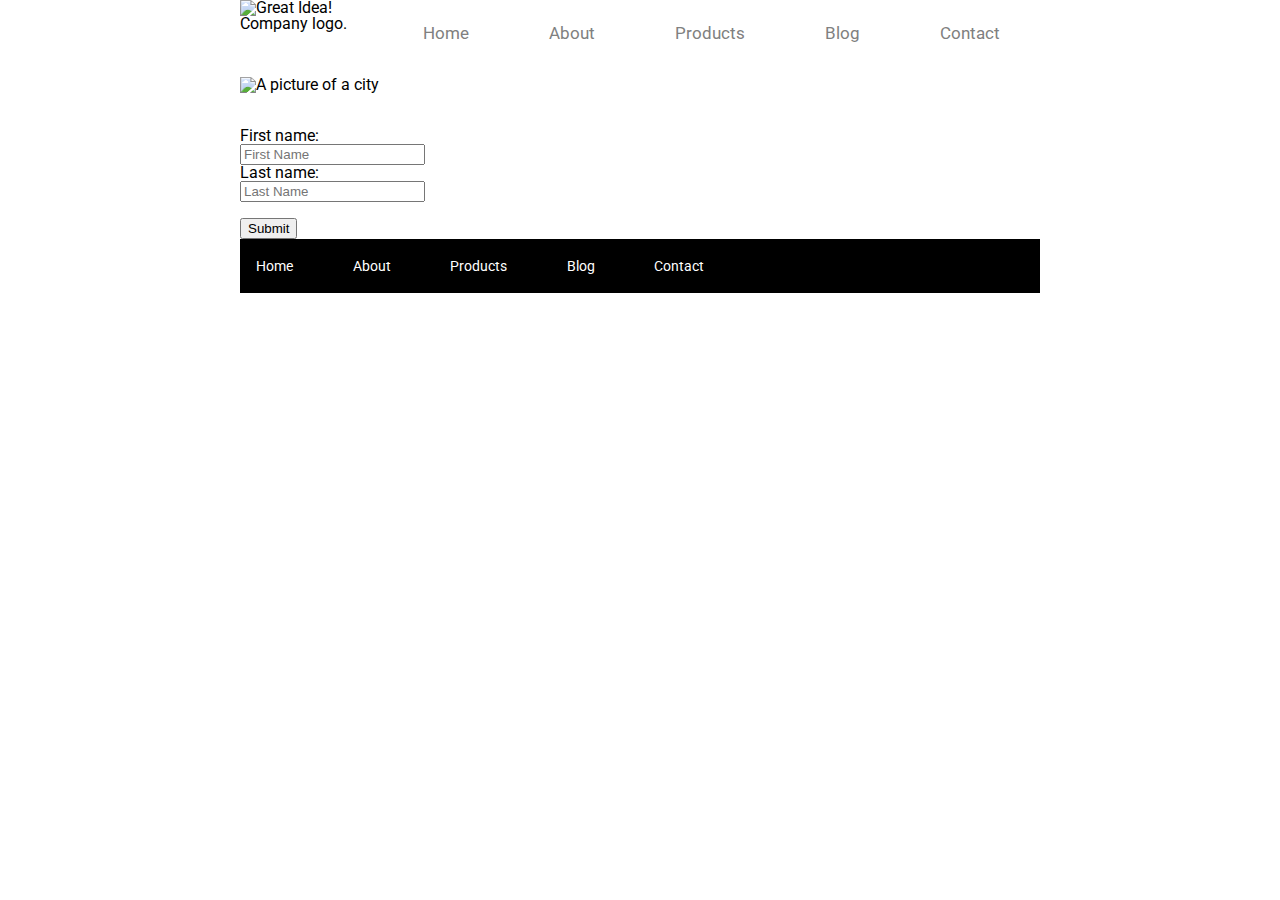
==== contact.html @ 6689f5f1 "Finished Index and About. Adding Contact" ====
<!doctype html>

<html lang="en">
<head>
  <meta charset="utf-8">

  <title>Sprint Challenge - About</title>

  <link href="https://fonts.googleapis.com/css?family=Roboto|Rubik" rel="stylesheet">
  <link rel="stylesheet" href="css/index.css">

</head>

<body>
    <div class="container contact">
            <header>
            
                    <img class="logo" src="img/lambda-black.png" alt="Great Idea! Company logo.">
          
                      <nav>
                          <a href="index.html">Home</a>
                          <a href="about.html">About</a>
                          <a href="#">Products</a>
                          <a href="#">Blog</a>
                          <a href="">Contact</a>
                      </nav>
                  </header>
          
                  <img class="jumbo-header-img" src="img/jumbo-about.png" alt="A picture of a city">    
        
        
        <form>
                    First name:  <br>
                    <input type="text" name="firstname" placeholder="First Name">  <br>
                    Last name:  <br>
                    <input type="text" name="lastname" placeholder="Last Name"> <br> <br>
                    <button>Submit</button>
                  </form>

                  
                  
                  
                  
                  
                  
                  <footer>
                        <nav>
                          <a href="index.html">Home</a>
                          <a href="#">About</a>
                          <a href="#">Products</a>
                          <a href="#">Blog</a>
                          <a href="contact.html">Contact</a>
                        </nav>
                      </footer>
        
    </div><!-- container -->             
</body>
</html>
---- css/index.css ----
/* http://meyerweb.com/eric/tools/css/reset/ 
   v2.0 | 20110126
   License: none (public domain)
*/

html, body, div, span, applet, object, iframe,
h1, h2, h3, h4, h5, h6, p, blockquote, pre,
a, abbr, acronym, address, big, cite, code,
del, dfn, em, img, ins, kbd, q, s, samp,
small, strike, strong, sub, sup, tt, var,
b, u, i, center,
dl, dt, dd, ol, ul, li,
fieldset, form, label, legend,
table, caption, tbody, tfoot, thead, tr, th, td,
article, aside, canvas, details, embed, 
figure, figcaption, footer, header, hgroup, 
menu, nav, output, ruby, section, summary,
time, mark, audio, video {
	margin: 0;
	padding: 0;
	border: 0;
	font-size: 100%;
	font: inherit;
	vertical-align: baseline;
}
/* HTML5 display-role reset for older browsers */
article, aside, details, figcaption, figure, 
footer, header, hgroup, menu, nav, section {
	display: block;
}
body {
	line-height: 1;
}
ol, ul {
	list-style: none;
}
blockquote, q {
	quotes: none;
}
blockquote:before, blockquote:after,
q:before, q:after {
	content: '';
	content: none;
}
table {
	border-collapse: collapse;
	border-spacing: 0;
}

* {
    box-sizing: border-box;
}

html, body {
    height: 100%;
    font-family: 'Roboto', sans-serif;
}

h1, h2, h3, h4, h5 {
    font-size: 18px;
    margin-bottom: 15px;
    font-family: 'Rubik', sans-serif;
}

p {
    line-height: 1.4;
}

.container {
    width: 800px;
    margin: 0 auto;
}

header {
    display: flex;
    justify-content: space-between;
  
}

header nav {
    display: flex;
    justify-content: space-between;
    width: 660px;
    margin-top: 25px;
}

header nav a {
    text-decoration: none;
    font-size: 17px;
    color:grey;
    margin-left: 40px;
    margin-right:40px;
}

.jumbo-header-img {
    margin: 35px 0px;
}


.top-content {
    display: flex;
    flex-wrap: wrap;
    justify-content: space-evenly;
    margin-bottom: 20px;
    border-bottom: 1px dashed black;
}

.top-content .text-container {
    width: 48%;
    padding: 0 1%;
    padding-bottom: 20px;  
}

.middle-content {
    margin-bottom: 20px;
    border-bottom: 1px dashed black;
}

.middle-content h2 {
    padding: 0 2%;
    margin-bottom: 0;
}

.middle-content .boxes {
    display: flex;
    flex-wrap: wrap;
    justify-content: space-evenly;
}

.middle-content .boxes .box {
    width: 12.5%;
    height: 100px;
    background:black;
    margin: 20px 2.5%;
    color: white;
    display: flex;
    align-items: center;
    justify-content: center;
}

#box1 {
    background:teal;
}

#box2 {
    background: gold;
}

#box3 {
    background:cadetblue;
}

#box4 {
    background:coral;
}

#box5 {
    background:crimson;
}

#box6 {
    background:forestgreen;
}

#box7 {
    background:darkorchid;
}

#box8 {
    background:hotpink;
}

#box9 {
    background:indigo;
}

#box10 {
    background:dodgerblue;
}

.bottom-content {
    display: flex;
    margin: 0 2% 20px;
    justify-content: space-around;
}

.bottom-content .text-container {
    padding-right: 4%;
}

.bottom-content .text-container:last-child {
    padding-right: 0;
}

footer {
    width: 100%;
    background: black;
}

footer nav {
    width: 60%;
    display: flex;
    justify-content: space-between;
    align-items: center;
    padding: 20px 2%;
    font-size: 14px;
}

footer nav a {
    color: white;
    text-decoration: none;
}

/* About page CSS */


.about-about {
    padding-bottom: 20px;
    margin-bottom: 20px;
    margin:2%;
    
}

.about-about p{
    line-height: 25px;
}

.about-tiles h2 {
    padding-top: 15px;
}

.about-container {
    display: flex;
    flex-wrap: wrap;
    justify-content: space-between;
}

.about-tiles {
    margin-bottom: 20px;
    padding: 10px; 
    width: 380px;
}



.about-tiles h3 {
    border: 2px solid black;
    background-color:white;
    font-size: 20px;
    padding: 10px 20px;
    margin: 15px 0px;
    border-radius: 25px;
    width:150px;
    
   
}

.about-footer {
    padding-bottom: 50px;
    margin: 20px 0px;
    padding-left:12px;


}

/* ABOUT CONTAINER */
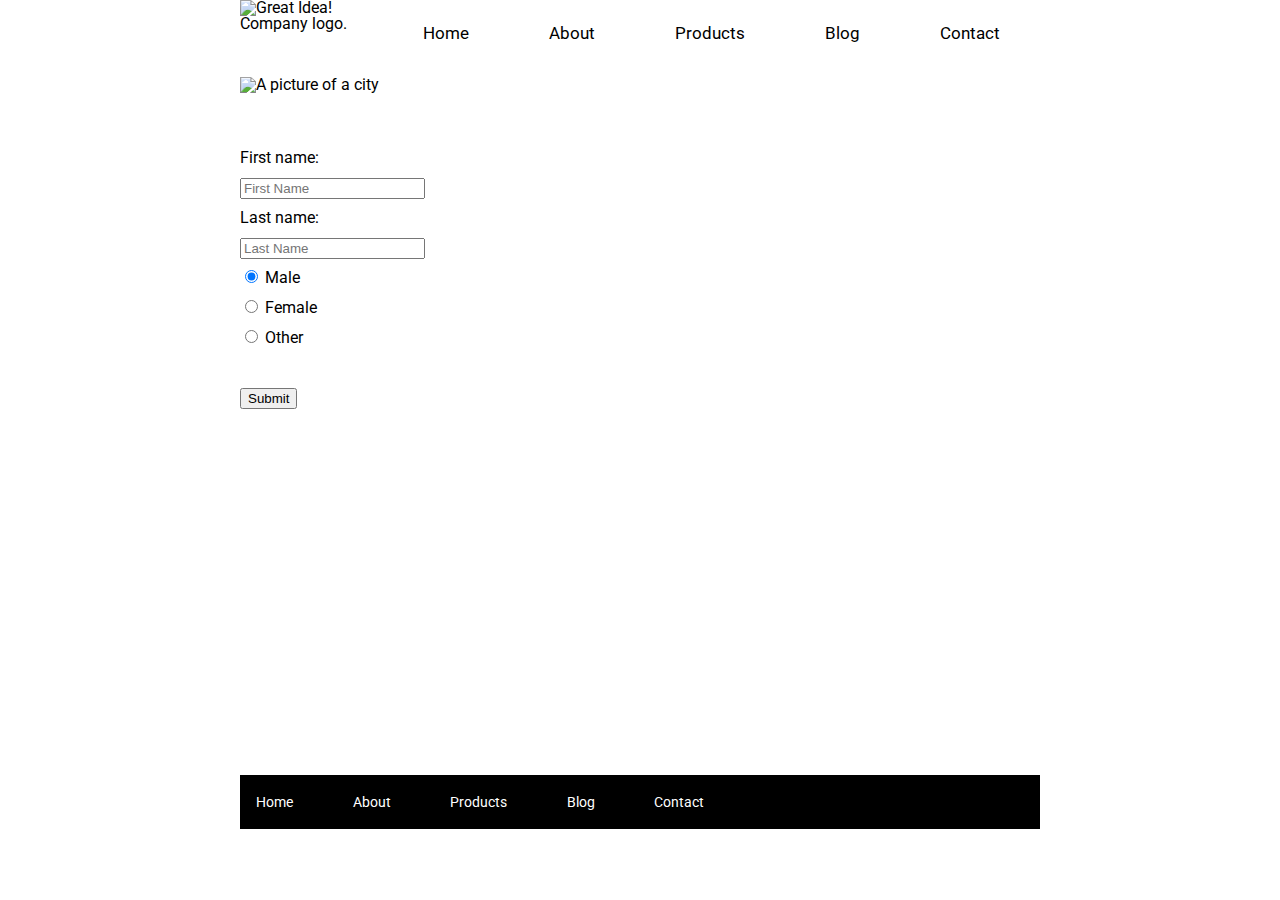
==== commit 822010c4: "Finished product for all 3 pages" ====
--- a/contact.html
+++ b/contact.html
@@ -12,7 +12,7 @@
 </head>
 
 <body>
-    <div class="container contact">
+    <div class="container">
             <header>
             
                     <img class="logo" src="img/lambda-black.png" alt="Great Idea! Company logo.">
@@ -29,21 +29,32 @@
                   <img class="jumbo-header-img" src="img/jumbo-about.png" alt="A picture of a city">    
         
         
-        <form>
+                
+                  <form>
+                    
                     First name:  <br>
+                    
                     <input type="text" name="firstname" placeholder="First Name">  <br>
+                    
                     Last name:  <br>
-                    <input type="text" name="lastname" placeholder="Last Name"> <br> <br>
+                    
+                    <input type="text" name="lastname" placeholder="Last Name"> <br> 
+                    
+                    <input type="radio" name="gender" value="male" checked> Male<br>
+                    <input type="radio" name="gender" value="female"> Female<br>
+                    <input type="radio" name="gender" value="other"> Other <br> <br>
+                    
                     <button>Submit</button>
                   </form>
-
+                
                   
                   
                   
                   
                   
                   
-                  <footer>
+                 
+                  <footer class="footercontact">
                         <nav>
                           <a href="index.html">Home</a>
                           <a href="#">About</a>
@@ -52,6 +63,7 @@
                           <a href="contact.html">Contact</a>
                         </nav>
                       </footer>
+                    
         
     </div><!-- container -->             
 </body>
--- a/css/index.css
+++ b/css/index.css
@@ -85,11 +85,11 @@
 }
 
 header nav a {
-    text-decoration: none;
-    font-size: 17px;
-    color:grey;
     margin-left: 40px;
     margin-right:40px;
+    font-size: 17px;
+    color:black;
+    text-decoration: none;
 }
 
 .jumbo-header-img {
@@ -266,3 +266,12 @@
 /* ABOUT CONTAINER */
 
 
+form{
+    margin-top:15px;
+    line-height: 30px;
+    
+}
+
+.footercontact{
+    margin-top:45.3%;
+}